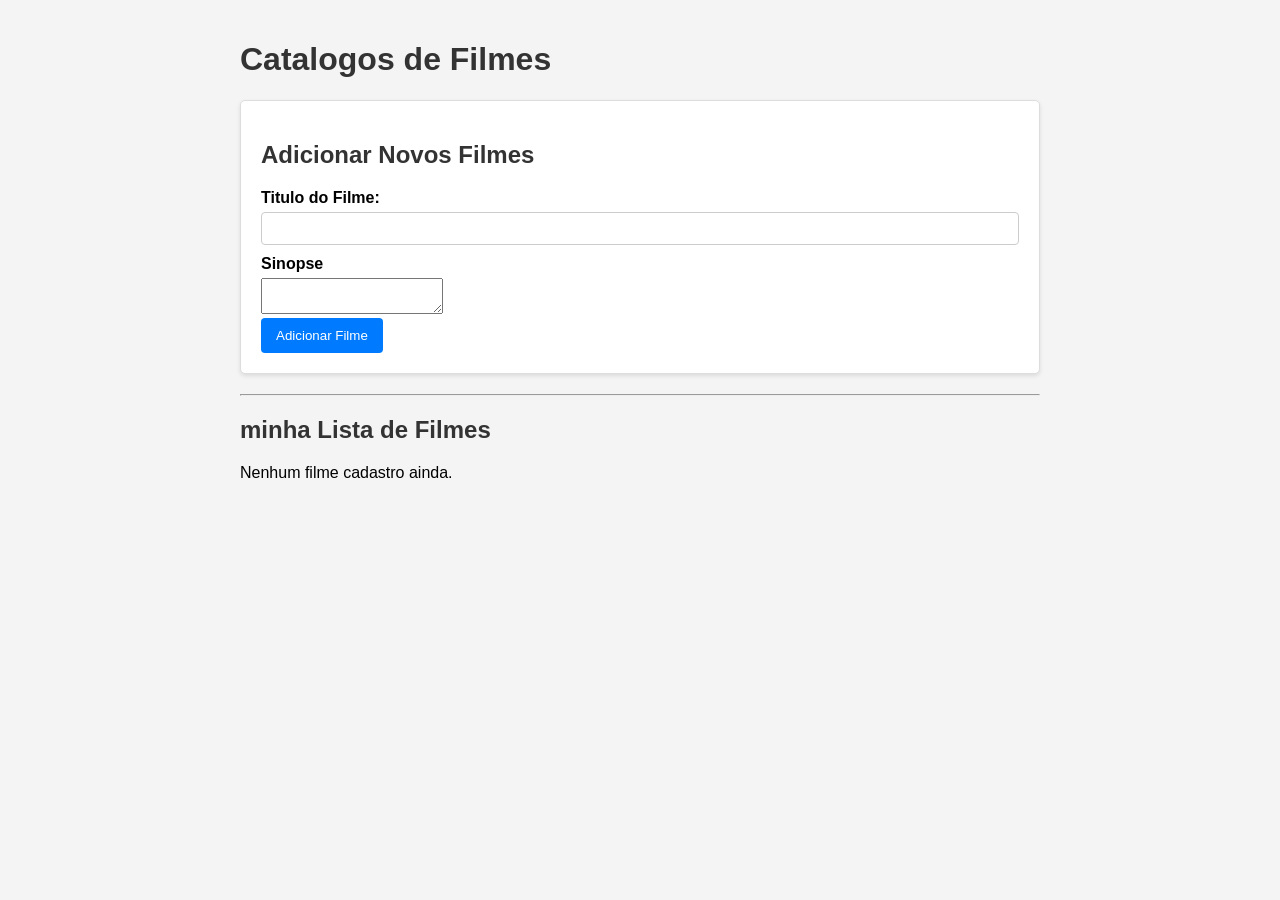
==== index.html @ b49543d4 "ok" ====
<!DOCTYPE html>
<html lang="en">
<head>
    <meta charset="UTF-8">
    <meta name="viewport" content="width=device-width, initial-scale=1.0">
    <title>Document</title>

    <link rel="stylesheet" href="tralho.css">
</head>

<body>
    <h1>Catalogos de Filmes</h1>
<form id="cadastro-filmes">
<h2>Adicionar Novos Filmes</h2>
<div>
<label for="titulo">Titulo do Filme:</label>
<input type="text" id="titulo" required>
</div>

<div>
<label for="sinopse">Sinopse</label>
<textarea id="sinopse" required ></textarea>
</div>
<button type="submit"> Adicionar Filme</button>
</form>
<hr>

<h2>minha Lista de Filmes</h2>

<div id="lista-filmes">
    <p> Nenhum filme cadastro ainda.</p>
</div>
 
<script>
// 1. armazenarr de dados
// Array global que ira guarda todos os filmes como objetos
// ex [{titulo: Filme X , sinopse: 'sinopse y'}]
// CORREÇÃO: Variável Global renomeada para 'catalogo' para consistência.
const  catalogo = [];

// 2. captura de elementos do dom (document object model)
// capturamos os elementos HTML que vamos interagir usando seus IDs
// CORREÇÃO: IDs corrigidos para 'cadastro-filmes' e 'lista-filmes'
const form = document.getElementById('cadastro-filmes');
const listaFilmesContainer = document.getElementById('lista-filmes');

//----------------------
// FUNÇÃO DE REMOÇÃO
// ---------------------
/**
* Remove um filme do array de dados e do elemento HTML na tela.
*@param {number} indice - A posição do filme no array 'catalogo'
*@param {HTMLElement} elementoDOM - O elemento <div> do filme a ser removido da tela
*/

function removerFilme(indice, elementoDOM) {
// A. REMOÇÃO DO ARRAY (Lógica)
// splice(indice, 1) remove 1 elemento a partir da posição 'indice'.
// Isso atualiza o array 'catalogo'
catalogo.splice(indice, 1);

//  B. REMOÇÃO DO DOM (Visual)
//  O método .remove() retira o elemento html da visualizaçao do usuario
elementoDOM.remove();

// opcional: atualiza a mensagem da lista se estiver vazia
if (catalogo.length === 0 ) {
    listaFilmesContainer.innerHTML = '<p>Nenhum filme cadastro ainda.</p>';
}
// CORREÇÃO: Uso da variável 'catalogo'
console.log(`Filme no indice ${indice} removido.  Catalogo atualizado:` , catalogo);
}

//-----------------------------------------
// funçao de renderizaçao
//-----------------------------------------
/**
 * cria e exibe a estrutura a HTML de um filme na lista.
 * @param {object} filme - o objeto {titulo, sinopse} do filme.
 * @param { number} indice - o indice atual do filme no array 'catalogo'.
 */
function  renderirFilme( filme, indice) {
    // remove a mensagem inicial se for o primeiro filme
    // CORREÇÃO: Uso da variável 'catalogo' e condição de primeiro elemento.
    if ( catalogo.length === 1) {
        listaFilmesContainer.innerHTML = '';
    }
   
    // A. criaçao de elementos HTML (document.createElement)

    // cria a <div> que sera o conteiner de cada filme.
    const filmeDiv = document.createElement('div');
    filmeDiv.classList.add('filme-item'); // adiciona uma classe paara estilizaçao

    // cria o <h3> para o titulo e define seu texto.
    const tituloH3 = document.createElement('h3');
    // CORREÇÃO: Variável H3 corrigida
    tituloH3.textContent = filme.titulo;

    // cria o <p> para a sinopse
    // CORREÇÃO: Elemento criado como <p> em vez de <button>
    const sinopseP= document.createElement('p');
    sinopseP.textContent = filme.sinopse;

    // Cria o botão de remoção.
    // CORREÇÃO: Atribuição correta do botão
    const removerBotao = document.createElement('button');
    removerBotao.textContent = 'Remover';
   
    removerBotao.classList.add('btn-remover');
   
    // B. DEFINIÇÃO DO EVENTO DE REMOÇÃO (addEventListener)
    // Anexa a função removerFilme ao clique do botão.
    removerBotao.addEventListener('click', () => {
        // Ao clicar, chamamos a função, passando o indice (posição) e a propria <div> (filmeDiv).
        removerFilme(indice, filmeDiv);
    });


    // C. ANEXAR ELEMENTOS (appendChild)

    // Monta a estrutura hierárquica:
    // filmeDiv
    //   |- títuloH3
    //   |- sinopseP
    //   |- removerBotao
    // CORREÇÃO: Erro de digitação 'appndChild' corrigido para 'appendChild'
    filmeDiv.appendChild(tituloH3);
    filmeDiv.appendChild(sinopseP);
    filmeDiv.appendChild(removerBotao);

    // D. INSERÇÂO NO DOM FINAL
    // Adiciona o filme montado (filmeDiv) dentro do conteiner principal na pagina.
    filmeDiv.setAttribute('data-indice', indice); // Opcional: para rastreamento
    listaFilmesContainer.appendChild(filmeDiv);
}

// ------------------------------------------------
// FUNÇÂO PRINCIPAL DE ADIÇÂO (Manipular do Formulário)
//--------------------------------------------------
/** * Lida com envio do formulário, captura os dados e salva o filme.
  * @param {Event} evento - O evento de 'submit' do formulário.
  */
 function adicionarFilme(evento){
   // 3. Previne o recarregmento da página
   // O comportamento padrão de um formulário é recarregar a página. O preventDefault() impede isso.
   evento.preventDefault();

   // 4. Captura os valores dos campos
   const tituloInput = document.getElementById('titulo');
   // CORREÇÃO: ID 'sinopse' e variável 'sinopseInput'
   const sinopseInput = document.getElementById('sinopse');
 
   // Cria o objeto JavaScript com os dados
   const novoFilme = {
      titulo: tituloInput.value,
      sinopse: sinopseInput.value
   }
  // 5. Armazena o filme no Array
  // O método . push() adiciona o novo objeto no final do array 'catalogo'
  // CORREÇÃO: Uso da variável 'catalogo'
  catalogo.push(novoFilme);
 
  // 6. Rederiza na Tela
  // Passamos o novo objeto e seu índice (que é último, ou seja tamanho - 1)
  // CORREÇÃO: Uso da variável 'catalogo'
  renderirFilme(novoFilme, catalogo.length - 1);

  // 7. Limpa o formulário
  // O método . reset() limpa os campos do formulário para próximo cadastro.
  // CORREÇÃO: Adicionando o reset do formulário
  form.reset();
 
 }
 // ESCUTANDO O EVENTO DO BOTÃO/FORMULÁRIO
 // Anexamos a função 'adicionarFilme' ao evento de 'submit' do formulário
 form.addEventListener('submit', adicionarFilme);
 console.log("JavaScript Carregado. Pronto para iniciar o catálogo!");
 

</script>



</body>
</html>
---- tralho.css ----
body { 
    font-family: arial, sans-serif;
    padding: 20px;
    max-width: 800px;
    margin: 0 auto;
    background-color: #f4f4f4;
}
h1, h2 {
    color: #333;
}
form {
    background: #fff;
    padding: 20px;
    border: 1px solid #ddd;
    border-radius: 5px;
    margin-bottom: 20px;
    box-shadow: 0 2px 4px rgba(0, 0, 0, 0.1);
}
label {
    display: block;
    margin-bottom: 5px;
    font-weight: bold;
}
input[type="text"] {
    width: 100%;
    padding: 8px;
    margin-bottom: 10px;
    border: 1px solid #ccc;
    border-radius: 4px;
    box-sizing: border-box;
}

button {
    padding: 10px 15px;
    background-color: #007bff;
    color: white;
    border: none;
    border-radius: 4px;
    cursor: pointer;
    transition: background-color 0.2s;
}
button:hover {
    background-color: #0056b3;
}

/* ----------------------------------------------------- */
/* ESTILOS PARA A FASE 2: LISTA COM POSTER (Flexbox) */
/* ----------------------------------------------------- */

/* Contêiner do Filme: Organiza imagem e texto */
.filme-item {
    display: flex; /* Habilita o alinhamento lado a lado */
    align-items: flex-start; /* Alinha o conteúdo ao  topo */

    border: 1px solid #ddd;
    padding: 15px;
    margin-bottom: 20px;
    border-radius: 8px;
    background-color: #fff;
    box-shadow: 0 1px 4px rgba(0, 0, 0, 0.1);
}

/* Estilo do Pôster */
.filme-poster {
    width: 100px;
    height: 150px;
    object-fit: cover;
    margin-right: 15px; /* Espaço entre o pôster e o texto */
    border-radius: 4px;
    box-shadow: 0 0 5px rgba(0, 0, 0, 0.1);
}

/* Estilo do Bloco de Informações */
.filme-info {
    flex-grow: 1; /* Ocupa o espaço restante */
}
 .filme-info h3 {
    margin-top: 0;
    color: #007bff;
    font-size: 1.2em;
 }

 .filme-info p {
    font-style: normal;
    color: #555;
    margin-bottom: 15px;
    line-height: 1.4;
 }

 /* Botão Remover */
 .filme-item .btn-remover {
    background-color: #dc3545;
    font-size: 0.8em;
    padding: 5px 10px;
 }
 .filme-item .btn-remover:hover {
    background-color: #c82333;
 }
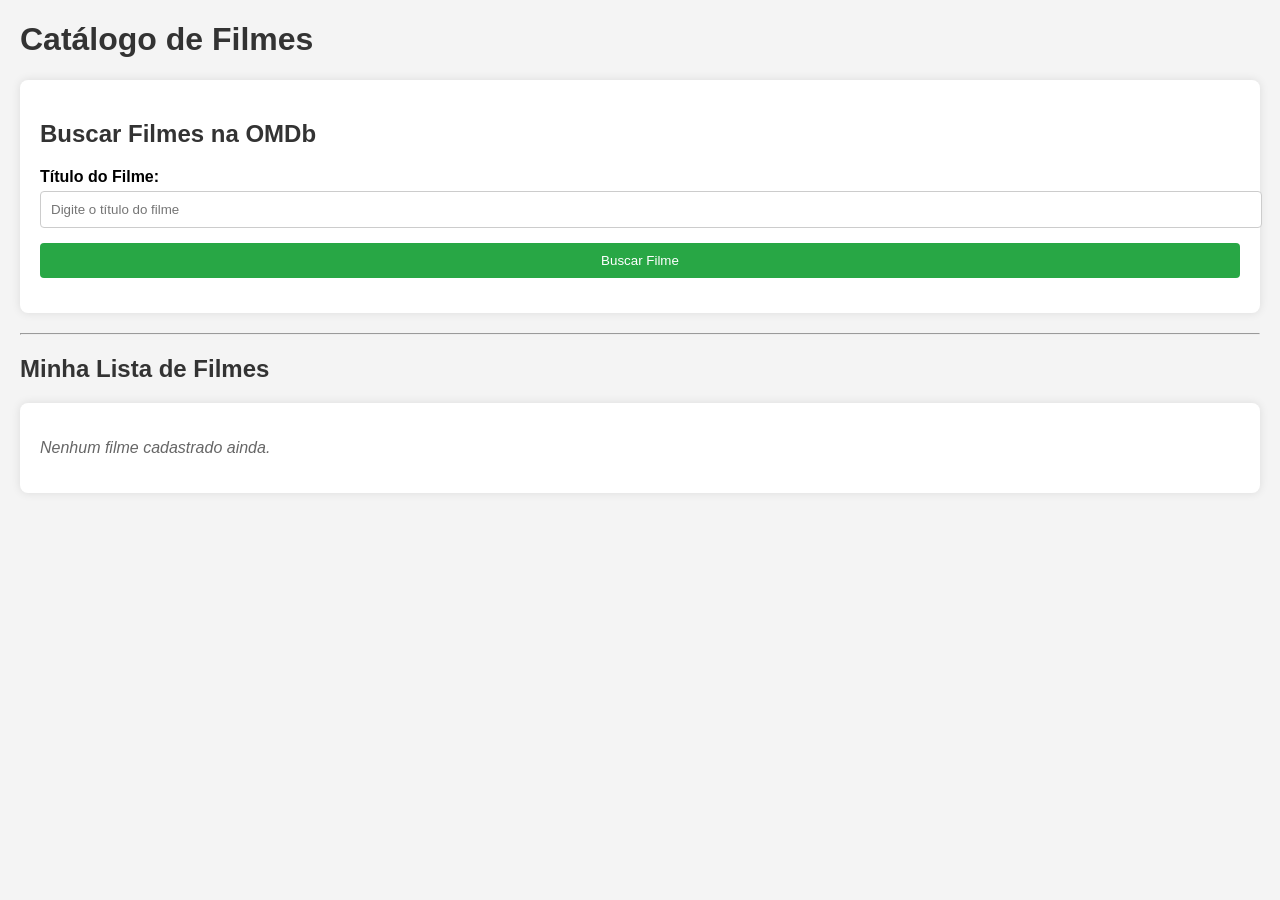
==== commit c1efa66d: "ok" ====
--- a/index.html
+++ b/index.html
@@ -3,184 +3,171 @@
 <head>
     <meta charset="UTF-8">
     <meta name="viewport" content="width=device-width, initial-scale=1.0">
-    <title>Document</title>
-
-    <link rel="stylesheet" href="tralho.css">
+    <title>Catálogo de Filmes Dinâmico</title>
+    <style>
+        body {
+            font-family: Arial, sans-serif;
+            margin: 20px;
+            background-color: #f4f4f4;
+        }
+        h1, h2 {
+            color: #333;
+        }
+        form {
+            background: #fff;
+            padding: 20px;
+            border-radius: 8px;
+            box-shadow: 0 0 10px rgba(0,0,0,0.1);
+            margin-bottom: 20px;
+        }
+        label {
+            display: block;
+            margin-bottom: 5px;
+            font-weight: bold;
+        }
+        input, textarea, button {
+            width: 100%;
+            padding: 10px;
+            margin-bottom: 15px;
+            border: 1px solid #ccc;
+            border-radius: 4px;
+        }
+        button {
+            background-color: #28a745;
+            color: white;
+            border: none;
+            cursor: pointer;
+        }
+        button:hover {
+            background-color: #218838;
+        }
+        #lista-filmes {
+            background: #fff;
+            padding: 20px;
+            border-radius: 8px;
+            box-shadow: 0 0 10px rgba(0,0,0,0.1);
+        }
+        .filme {
+            border-bottom: 1px solid #eee;
+            padding: 10px 0;
+        }
+        .filme:last-child {
+            border-bottom: none;
+        }
+        .mensagem-inicial {
+            color: #666;
+            font-style: italic;
+        }
+        #resultados-busca {
+            margin-top: 20px;
+        }
+        .resultado {
+            background: #e9ecef;
+            padding: 10px;
+            margin-bottom: 10px;
+            border-radius: 4px;
+            display: flex;
+            justify-content: space-between;
+            align-items: center;
+        }
+        .resultado button {
+            width: auto;
+            margin-left: 10px;
+        }
+    </style>
 </head>
-
 <body>
-    <h1>Catalogos de Filmes</h1>
-<form id="cadastro-filmes">
-<h2>Adicionar Novos Filmes</h2>
-<div>
-<label for="titulo">Titulo do Filme:</label>
-<input type="text" id="titulo" required>
-</div>
-
-<div>
-<label for="sinopse">Sinopse</label>
-<textarea id="sinopse" required ></textarea>
-</div>
-<button type="submit"> Adicionar Filme</button>
-</form>
-<hr>
-
-<h2>minha Lista de Filmes</h2>
-
-<div id="lista-filmes">
-    <p> Nenhum filme cadastro ainda.</p>
-</div>
- 
-<script>
-// 1. armazenarr de dados
-// Array global que ira guarda todos os filmes como objetos
-// ex [{titulo: Filme X , sinopse: 'sinopse y'}]
-// CORREÇÃO: Variável Global renomeada para 'catalogo' para consistência.
-const  catalogo = [];
-
-// 2. captura de elementos do dom (document object model)
-// capturamos os elementos HTML que vamos interagir usando seus IDs
-// CORREÇÃO: IDs corrigidos para 'cadastro-filmes' e 'lista-filmes'
-const form = document.getElementById('cadastro-filmes');
-const listaFilmesContainer = document.getElementById('lista-filmes');
-
-//----------------------
-// FUNÇÃO DE REMOÇÃO
-// ---------------------
-/**
-* Remove um filme do array de dados e do elemento HTML na tela.
-*@param {number} indice - A posição do filme no array 'catalogo'
-*@param {HTMLElement} elementoDOM - O elemento <div> do filme a ser removido da tela
-*/
-
-function removerFilme(indice, elementoDOM) {
-// A. REMOÇÃO DO ARRAY (Lógica)
-// splice(indice, 1) remove 1 elemento a partir da posição 'indice'.
-// Isso atualiza o array 'catalogo'
-catalogo.splice(indice, 1);
-
-//  B. REMOÇÃO DO DOM (Visual)
-//  O método .remove() retira o elemento html da visualizaçao do usuario
-elementoDOM.remove();
-
-// opcional: atualiza a mensagem da lista se estiver vazia
-if (catalogo.length === 0 ) {
-    listaFilmesContainer.innerHTML = '<p>Nenhum filme cadastro ainda.</p>';
-}
-// CORREÇÃO: Uso da variável 'catalogo'
-console.log(`Filme no indice ${indice} removido.  Catalogo atualizado:` , catalogo);
-}
-
-//-----------------------------------------
-// funçao de renderizaçao
-//-----------------------------------------
-/**
- * cria e exibe a estrutura a HTML de um filme na lista.
- * @param {object} filme - o objeto {titulo, sinopse} do filme.
- * @param { number} indice - o indice atual do filme no array 'catalogo'.
- */
-function  renderirFilme( filme, indice) {
-    // remove a mensagem inicial se for o primeiro filme
-    // CORREÇÃO: Uso da variável 'catalogo' e condição de primeiro elemento.
-    if ( catalogo.length === 1) {
-        listaFilmesContainer.innerHTML = '';
-    }
-   
-    // A. criaçao de elementos HTML (document.createElement)
-
-    // cria a <div> que sera o conteiner de cada filme.
-    const filmeDiv = document.createElement('div');
-    filmeDiv.classList.add('filme-item'); // adiciona uma classe paara estilizaçao
-
-    // cria o <h3> para o titulo e define seu texto.
-    const tituloH3 = document.createElement('h3');
-    // CORREÇÃO: Variável H3 corrigida
-    tituloH3.textContent = filme.titulo;
-
-    // cria o <p> para a sinopse
-    // CORREÇÃO: Elemento criado como <p> em vez de <button>
-    const sinopseP= document.createElement('p');
-    sinopseP.textContent = filme.sinopse;
-
-    // Cria o botão de remoção.
-    // CORREÇÃO: Atribuição correta do botão
-    const removerBotao = document.createElement('button');
-    removerBotao.textContent = 'Remover';
-   
-    removerBotao.classList.add('btn-remover');
-   
-    // B. DEFINIÇÃO DO EVENTO DE REMOÇÃO (addEventListener)
-    // Anexa a função removerFilme ao clique do botão.
-    removerBotao.addEventListener('click', () => {
-        // Ao clicar, chamamos a função, passando o indice (posição) e a propria <div> (filmeDiv).
-        removerFilme(indice, filmeDiv);
-    });
-
-
-    // C. ANEXAR ELEMENTOS (appendChild)
-
-    // Monta a estrutura hierárquica:
-    // filmeDiv
-    //   |- títuloH3
-    //   |- sinopseP
-    //   |- removerBotao
-    // CORREÇÃO: Erro de digitação 'appndChild' corrigido para 'appendChild'
-    filmeDiv.appendChild(tituloH3);
-    filmeDiv.appendChild(sinopseP);
-    filmeDiv.appendChild(removerBotao);
-
-    // D. INSERÇÂO NO DOM FINAL
-    // Adiciona o filme montado (filmeDiv) dentro do conteiner principal na pagina.
-    filmeDiv.setAttribute('data-indice', indice); // Opcional: para rastreamento
-    listaFilmesContainer.appendChild(filmeDiv);
-}
-
-// ------------------------------------------------
-// FUNÇÂO PRINCIPAL DE ADIÇÂO (Manipular do Formulário)
-//--------------------------------------------------
-/** * Lida com envio do formulário, captura os dados e salva o filme.
-  * @param {Event} evento - O evento de 'submit' do formulário.
-  */
- function adicionarFilme(evento){
-   // 3. Previne o recarregmento da página
-   // O comportamento padrão de um formulário é recarregar a página. O preventDefault() impede isso.
-   evento.preventDefault();
-
-   // 4. Captura os valores dos campos
-   const tituloInput = document.getElementById('titulo');
-   // CORREÇÃO: ID 'sinopse' e variável 'sinopseInput'
-   const sinopseInput = document.getElementById('sinopse');
- 
-   // Cria o objeto JavaScript com os dados
-   const novoFilme = {
-      titulo: tituloInput.value,
-      sinopse: sinopseInput.value
-   }
-  // 5. Armazena o filme no Array
-  // O método . push() adiciona o novo objeto no final do array 'catalogo'
-  // CORREÇÃO: Uso da variável 'catalogo'
-  catalogo.push(novoFilme);
- 
-  // 6. Rederiza na Tela
-  // Passamos o novo objeto e seu índice (que é último, ou seja tamanho - 1)
-  // CORREÇÃO: Uso da variável 'catalogo'
-  renderirFilme(novoFilme, catalogo.length - 1);
-
-  // 7. Limpa o formulário
-  // O método . reset() limpa os campos do formulário para próximo cadastro.
-  // CORREÇÃO: Adicionando o reset do formulário
-  form.reset();
- 
- }
- // ESCUTANDO O EVENTO DO BOTÃO/FORMULÁRIO
- // Anexamos a função 'adicionarFilme' ao evento de 'submit' do formulário
- form.addEventListener('submit', adicionarFilme);
- console.log("JavaScript Carregado. Pronto para iniciar o catálogo!");
- 
-
-</script>
-
-
-
+    <h1>Catálogo de Filmes</h1>
+    
+    <form id="busca-filmes">
+        <h2>Buscar Filmes na OMDb</h2>
+        <div>
+            <label for="titulo-busca">Título do Filme:</label>
+            <input type="text" id="titulo-busca" placeholder="Digite o título do filme" required>
+        </div>
+        <button type="submit">Buscar Filme</button>
+    </form>
+    
+    <div id="resultados-busca"></div>
+    
+    <hr>
+    
+    <h2>Minha Lista de Filmes</h2>
+    <div id="lista-filmes">
+        <p class="mensagem-inicial">Nenhum filme cadastrado ainda.</p>
+    </div>
+    
+    <script>
+        // A CHAVE SECRETA DA API OMDb (Substitua esta string pela sua chave real)
+        const API_KEY = "dea7f304";
+        
+        const buscaForm = document.getElementById('busca-filmes');
+        const resultadosDiv = document.getElementById('resultados-busca');
+        const listaFilmes = document.getElementById('lista-filmes');
+        const mensagemInicial = document.querySelector('.mensagem-inicial');
+        
+        let filmesAdicionados = [];
+        
+        buscaForm.addEventListener('submit', async (e) => {
+            e.preventDefault();
+            const titulo = document.getElementById('titulo-busca').value.trim();
+            if (!titulo) return;
+            
+            try {
+                const response = await fetch(`https://www.omdbapi.com/?t=${encodeURIComponent(titulo)}&apikey=${API_KEY}`);
+                const data = await response.json();
+                
+                if (data.Response === 'True') {
+                    resultadosDiv.innerHTML = `
+                        <h3>Resultado da Busca:</h3>
+                        <div class="resultado">
+                            <div>
+                                <strong>${data.Title}</strong> (${data.Year})<br>
+                                <em>${data.Plot}</em>
+                            </div>
+                            <button onclick="adicionarFilme('${data.Title}', '${data.Plot.replace(/'/g, "\\'")}')">Adicionar à Lista</button>
+                        </div>
+                    `;
+                } else {
+                    resultadosDiv.innerHTML = `<p>Filme não encontrado. Tente outro título.</p>`;
+                }
+            } catch (error) {
+                console.error('Erro ao buscar filme:', error);
+                resultadosDiv.innerHTML = `<p>Erro ao buscar filme. Tente novamente.</p>`;
+            }
+        });
+        
+        function adicionarFilme(titulo, sinopse) {
+            if (filmesAdicionados.some(f => f.titulo === titulo)) {
+                alert('Este filme já foi adicionado!');
+                return;
+            }
+            
+            filmesAdicionados.push({ titulo, sinopse });
+            atualizarLista();
+            resultadosDiv.innerHTML = '';
+            document.getElementById('titulo-busca').value = '';
+        }
+        
+        function atualizarLista() {
+            if (filmesAdicionados.length === 0) {
+                listaFilmes.innerHTML = '<p class="mensagem-inicial">Nenhum filme cadastrado ainda.</p>';
+                return;
+            }
+            
+            listaFilmes.innerHTML = filmesAdicionados.map(filme => `
+                <div class="filme">
+                    <h3>${filme.titulo}</h3>
+                    <p>${filme.sinopse}</p>
+                    <button onclick="removerFilme('${filme.titulo}')">Remover</button>
+                </div>
+            `).join('');
+        }
+        
+        function removerFilme(titulo) {
+            filmesAdicionados = filmesAdicionados.filter(f => f.titulo !== titulo);
+            atualizarLista();
+        }
+    </script>
 </body>
-</html>+</html>
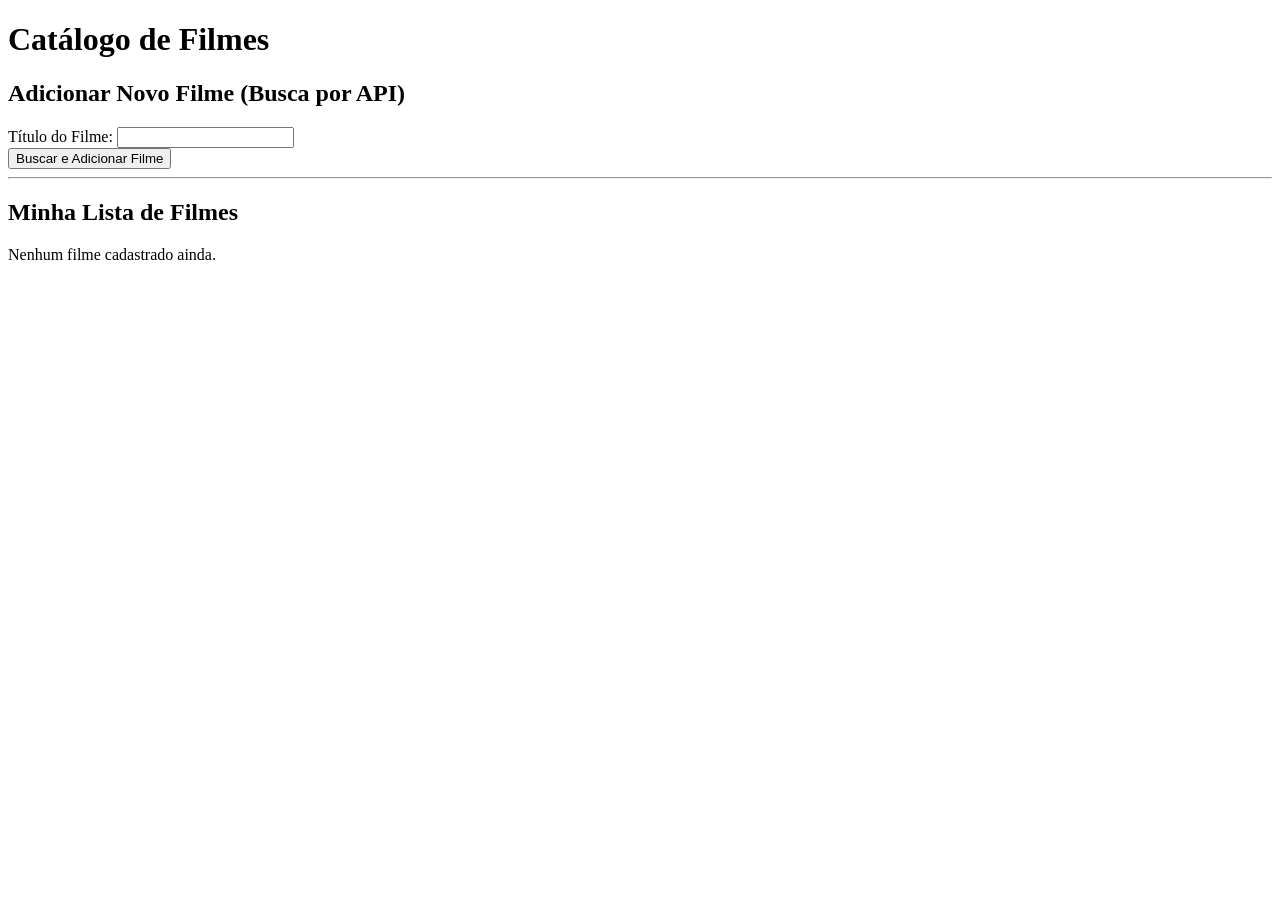
==== commit 8e3cb488: "ok" ====
--- a/index.html
+++ b/index.html
@@ -1,173 +1,152 @@
 <!DOCTYPE html>
-<html lang="en">
+<html lang="pt-BR">
 <head>
     <meta charset="UTF-8">
     <meta name="viewport" content="width=device-width, initial-scale=1.0">
-    <title>Catálogo de Filmes Dinâmico</title>
-    <style>
-        body {
-            font-family: Arial, sans-serif;
-            margin: 20px;
-            background-color: #f4f4f4;
-        }
-        h1, h2 {
-            color: #333;
-        }
-        form {
-            background: #fff;
-            padding: 20px;
-            border-radius: 8px;
-            box-shadow: 0 0 10px rgba(0,0,0,0.1);
-            margin-bottom: 20px;
-        }
-        label {
-            display: block;
-            margin-bottom: 5px;
-            font-weight: bold;
-        }
-        input, textarea, button {
-            width: 100%;
-            padding: 10px;
-            margin-bottom: 15px;
-            border: 1px solid #ccc;
-            border-radius: 4px;
-        }
-        button {
-            background-color: #28a745;
-            color: white;
-            border: none;
-            cursor: pointer;
-        }
-        button:hover {
-            background-color: #218838;
-        }
-        #lista-filmes {
-            background: #fff;
-            padding: 20px;
-            border-radius: 8px;
-            box-shadow: 0 0 10px rgba(0,0,0,0.1);
-        }
-        .filme {
-            border-bottom: 1px solid #eee;
-            padding: 10px 0;
-        }
-        .filme:last-child {
-            border-bottom: none;
-        }
-        .mensagem-inicial {
-            color: #666;
-            font-style: italic;
-        }
-        #resultados-busca {
-            margin-top: 20px;
-        }
-        .resultado {
-            background: #e9ecef;
-            padding: 10px;
-            margin-bottom: 10px;
-            border-radius: 4px;
-            display: flex;
-            justify-content: space-between;
-            align-items: center;
-        }
-        .resultado button {
-            width: auto;
-            margin-left: 10px;
-        }
-    </style>
+    <title>Catálogo de Filmes</title>
+    <link rel="stylesheet" href="style.css"> 
 </head>
+
 <body>
     <h1>Catálogo de Filmes</h1>
-    
-    <form id="busca-filmes">
-        <h2>Buscar Filmes na OMDb</h2>
+
+    <form id="cadastro-filme">
+        <h2>Adicionar Novo Filme (Busca por API)</h2>
         <div>
-            <label for="titulo-busca">Título do Filme:</label>
-            <input type="text" id="titulo-busca" placeholder="Digite o título do filme" required>
+            <label for="titulo">Título do Filme:</label>
+            <input type="text" id="titulo" required>
         </div>
-        <button type="submit">Buscar Filme</button>
+        <button type="submit">Buscar e Adicionar Filme</button>
     </form>
-    
-    <div id="resultados-busca"></div>
-    
+
     <hr>
-    
     <h2>Minha Lista de Filmes</h2>
     <div id="lista-filmes">
-        <p class="mensagem-inicial">Nenhum filme cadastrado ainda.</p>
+        <p>Nenhum filme cadastrado ainda.</p>
     </div>
-    
+
     <script>
-        // A CHAVE SECRETA DA API OMDb (Substitua esta string pela sua chave real)
-        const API_KEY = "dea7f304";
+        // 1. Correção: Declarar a constante com sinal de atribuição (=)
+        const API_KEY = '72dcf75a'; 
         
-        const buscaForm = document.getElementById('busca-filmes');
-        const resultadosDiv = document.getElementById('resultados-busca');
-        const listaFilmes = document.getElementById('lista-filmes');
-        const mensagemInicial = document.querySelector('.mensagem-inicial');
+        // 2. Correção: Verificar se o valor em localStorage é nulo ou não, e inicializar corretamente
+        let catalogo = JSON.parse(localStorage.getItem('catalogo')) || [];
+
+        // 3. Correção: Declarar variáveis de elementos DOM corretamente com sinal de atribuição (=)
+        const form = document.getElementById('cadastro-filme');
+        const tituloInput = document.getElementById('titulo');
+        const listaFilmesContainer = document.getElementById('lista-filmes');
+
+        // --- Funções de Manipulação de Dados ---
+
+        // 4. Correção: Implementação correta da função para salvar no localStorage
+        function salvarCatalogo() {
+            localStorage.setItem('catalogo', JSON.stringify(catalogo));
+            renderizarCatalogo(); // Garante que a lista é atualizada após a remoção
+        }
+
+        // 5. Correção: Implementação correta da função para remover
+        function removerFilme(indice, elementoDOM) {
+            catalogo.splice(indice, 1);
+            salvarCatalogo();
+            // A remoção visual será feita pela função renderizarCatalogo, 
+            // mas manter o elementoDOM.remove() também funciona para remoção imediata
+            elementoDOM.remove(); 
+        }
+
+        // --- Função de Renderização ---
+
+        function criarElementoFilme(filme, indice) {
+            const filmeDiv = document.createElement("div");
+            filmeDiv.classList.add('filme-item');
+            
+            // Criação da Imagem
+            const imagemPoster = document.createElement('img');
+            // 6. Correção: Lógica de verificação do poster e uso de template string (`)
+            const posterSrc = (filme.Poster && filme.Poster !== 'N/A')
+                ? filme.Poster
+                : 'https://via.placeholder.com/100x150?text=Poster+Nao+Disponivel';
+            
+            imagemPoster.src = posterSrc;
+            imagemPoster.alt = `Poster do filme ${filme.Title}`; // Assume que os campos da API são Title/Poster
+            imagemPoster.classList.add('filme-poster');
+
+            // Criação das Informações
+            const infoDiv = document.createElement('div');
+            infoDiv.classList.add('filme-info');
+            
+            const tituloH3 = document.createElement('h3');
+            tituloH3.textContent = filme.Title; // Assume campo 'Title' da API
+
+            const sinopseP = document.createElement('p');
+            // 7. Correção: Atribuição de texto e assume campo 'Plot' da API
+            sinopseP.textContent = filme.Plot || 'Sinopse não disponível.';
+            
+            // Botão de Remover
+            const removerBtn = document.createElement('button');
+            removerBtn.textContent = 'Remover';
+            removerBtn.onclick = () => removerFilme(indice, filmeDiv);
+
+            // Monta a estrutura
+            infoDiv.appendChild(tituloH3);
+            infoDiv.appendChild(sinopseP);
+            infoDiv.appendChild(removerBtn);
+
+            filmeDiv.appendChild(imagemPoster);
+            filmeDiv.appendChild(infoDiv);
+
+            return filmeDiv;
+        }
+
+        function renderizarCatalogo() {
+            listaFilmesContainer.innerHTML = ''; // Limpa a lista
+            
+            if (catalogo.length === 0) {
+                listaFilmesContainer.innerHTML = '<p>Nenhum filme cadastrado ainda.</p>';
+            } else {
+                catalogo.forEach((filme, indice) => {
+                    const elementoFilme = criarElementoFilme(filme, indice);
+                    listaFilmesContainer.appendChild(elementoFilme);
+                });
+            }
+        }
         
-        let filmesAdicionados = [];
+        // --- Função de Busca (Exemplo de Implementação - Requer uma chave válida) ---
         
-        buscaForm.addEventListener('submit', async (e) => {
-            e.preventDefault();
-            const titulo = document.getElementById('titulo-busca').value.trim();
-            if (!titulo) return;
-            
+        async function buscarFilme(titulo) {
+            const url = `https://www.omdbapi.com/?apikey=${API_KEY}&t=${encodeURIComponent(titulo)}`;
             try {
-                const response = await fetch(`https://www.omdbapi.com/?t=${encodeURIComponent(titulo)}&apikey=${API_KEY}`);
+                const response = await fetch(url);
                 const data = await response.json();
-                
-                if (data.Response === 'True') {
-                    resultadosDiv.innerHTML = `
-                        <h3>Resultado da Busca:</h3>
-                        <div class="resultado">
-                            <div>
-                                <strong>${data.Title}</strong> (${data.Year})<br>
-                                <em>${data.Plot}</em>
-                            </div>
-                            <button onclick="adicionarFilme('${data.Title}', '${data.Plot.replace(/'/g, "\\'")}')">Adicionar à Lista</button>
-                        </div>
-                    `;
+
+                if (data.Response === "True") {
+                    // Adiciona o filme (assumindo que a OMDb API retorna Title, Plot, Poster)
+                    catalogo.push(data);
+                    salvarCatalogo();
+                    alert(`Filme "${data.Title}" adicionado com sucesso!`);
                 } else {
-                    resultadosDiv.innerHTML = `<p>Filme não encontrado. Tente outro título.</p>`;
+                    alert(`Filme não encontrado: ${data.Error}`);
                 }
             } catch (error) {
                 console.error('Erro ao buscar filme:', error);
-                resultadosDiv.innerHTML = `<p>Erro ao buscar filme. Tente novamente.</p>`;
+                alert('Erro ao buscar filme. Verifique sua conexão e a chave da API.');
+            }
+        }
+
+        // --- Event Listener do Formulário ---
+
+        form.addEventListener('submit', function(event) {
+            event.preventDefault(); // Impede o envio padrão do formulário
+            const titulo = tituloInput.value.trim();
+            if (titulo) {
+                buscarFilme(titulo);
+                tituloInput.value = ''; // Limpa o campo de input
             }
         });
-        
-        function adicionarFilme(titulo, sinopse) {
-            if (filmesAdicionados.some(f => f.titulo === titulo)) {
-                alert('Este filme já foi adicionado!');
-                return;
-            }
-            
-            filmesAdicionados.push({ titulo, sinopse });
-            atualizarLista();
-            resultadosDiv.innerHTML = '';
-            document.getElementById('titulo-busca').value = '';
-        }
-        
-        function atualizarLista() {
-            if (filmesAdicionados.length === 0) {
-                listaFilmes.innerHTML = '<p class="mensagem-inicial">Nenhum filme cadastrado ainda.</p>';
-                return;
-            }
-            
-            listaFilmes.innerHTML = filmesAdicionados.map(filme => `
-                <div class="filme">
-                    <h3>${filme.titulo}</h3>
-                    <p>${filme.sinopse}</p>
-                    <button onclick="removerFilme('${filme.titulo}')">Remover</button>
-                </div>
-            `).join('');
-        }
-        
-        function removerFilme(titulo) {
-            filmesAdicionados = filmesAdicionados.filter(f => f.titulo !== titulo);
-            atualizarLista();
-        }
+
+        // Inicializa a renderização do catálogo ao carregar a página
+        renderizarCatalogo();
+
     </script>
-</body>
+</body>        
 </html>
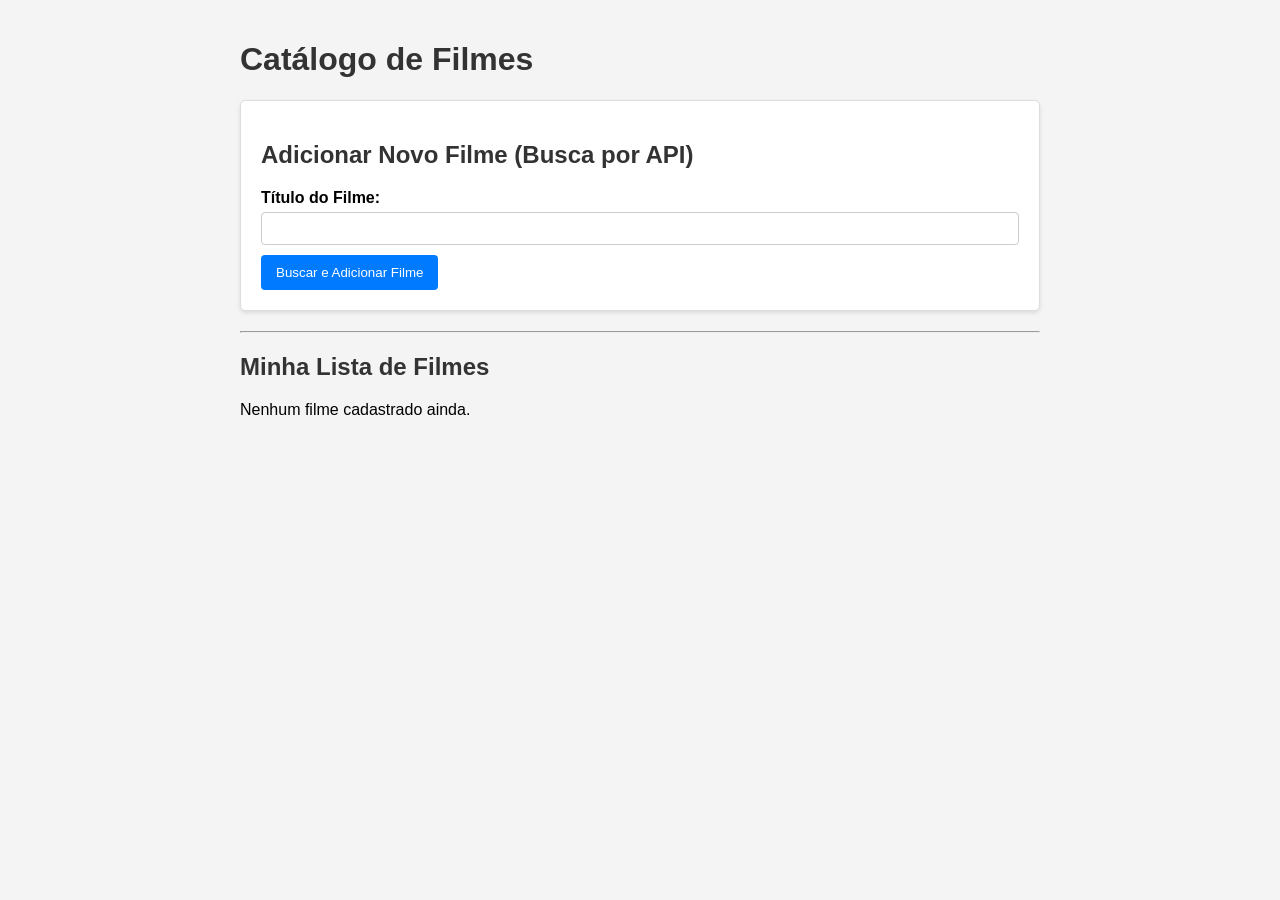
==== commit 51f2a283: "ok" ====
--- a/index.html
+++ b/index.html
@@ -4,7 +4,7 @@
     <meta charset="UTF-8">
     <meta name="viewport" content="width=device-width, initial-scale=1.0">
     <title>Catálogo de Filmes</title>
-    <link rel="stylesheet" href="style.css"> 
+    <link rel="stylesheet" href="tralho.css"> 
 </head>
 
 <body>
--- a/tralho.css
+++ b/tralho.css
@@ -0,0 +1,97 @@
+body { 
+    font-family: arial, sans-serif;
+    padding: 20px;
+    max-width: 800px;
+    margin: 0 auto;
+    background-color: #f4f4f4;
+}
+h1, h2 {
+    color: #333;
+}
+form {
+    background: #fff;
+    padding: 20px;
+    border: 1px solid #ddd;
+    border-radius: 5px;
+    margin-bottom: 20px;
+    box-shadow: 0 2px 4px rgba(0, 0, 0, 0.1);
+}
+label {
+    display: block;
+    margin-bottom: 5px;
+    font-weight: bold;
+}
+input[type="text"] {
+    width: 100%;
+    padding: 8px;
+    margin-bottom: 10px;
+    border: 1px solid #ccc;
+    border-radius: 4px;
+    box-sizing: border-box;
+}
+
+button {
+    padding: 10px 15px;
+    background-color: #007bff;
+    color: white;
+    border: none;
+    border-radius: 4px;
+    cursor: pointer;
+    transition: background-color 0.2s;
+}
+button:hover {
+    background-color: #0056b3;
+}
+
+/* ----------------------------------------------------- */
+/* ESTILOS PARA A FASE 2: LISTA COM POSTER (Flexbox) */
+/* ----------------------------------------------------- */
+
+/* Contêiner do Filme: Organiza imagem e texto */
+.filme-item {
+    display: flex; /* Habilita o alinhamento lado a lado */
+    align-items: flex-start; /* Alinha o conteúdo ao  topo */
+
+    border: 1px solid #ddd;
+    padding: 15px;
+    margin-bottom: 20px;
+    border-radius: 8px;
+    background-color: #fff;
+    box-shadow: 0 1px 4px rgba(0, 0, 0, 0.1);
+}
+
+/* Estilo do Pôster */
+.filme-poster {
+    width: 100px;
+    height: 150px;
+    object-fit: cover;
+    margin-right: 15px; /* Espaço entre o pôster e o texto */
+    border-radius: 4px;
+    box-shadow: 0 0 5px rgba(0, 0, 0, 0.1);
+}
+
+/* Estilo do Bloco de Informações */
+.filme-info {
+    flex-grow: 1; /* Ocupa o espaço restante */
+}
+ .filme-info h3 {
+    margin-top: 0;
+    color: #007bff;
+    font-size: 1.2em;
+ }
+
+ .filme-info p {
+    font-style: normal;
+    color: #555;
+    margin-bottom: 15px;
+ }
+
+  /* Botão Remover */
+ .filme-item .btn-remover {
+    background-color: #dc3545;
+    font-size: 0.8em;
+    padding: 5px 10px;
+ }
+ .filme-item .btn-remover:hover {
+    background-color: #c82333;
+ }
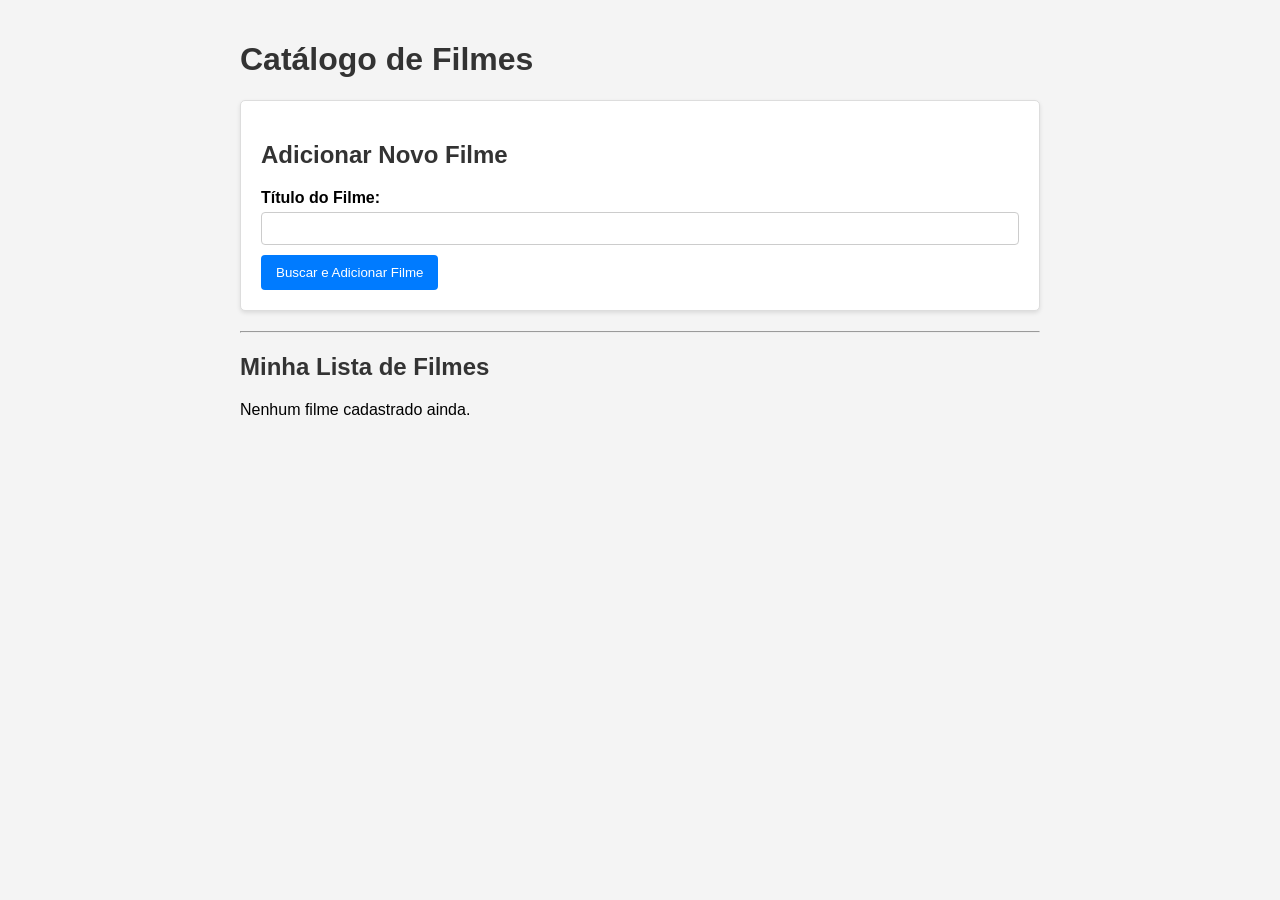
==== commit f48839f0: "ok" ====
--- a/index.html
+++ b/index.html
@@ -11,7 +11,7 @@
     <h1>Catálogo de Filmes</h1>
 
     <form id="cadastro-filme">
-        <h2>Adicionar Novo Filme (Busca por API)</h2>
+        <h2>Adicionar Novo Filme</h2>
         <div>
             <label for="titulo">Título do Filme:</label>
             <input type="text" id="titulo" required>
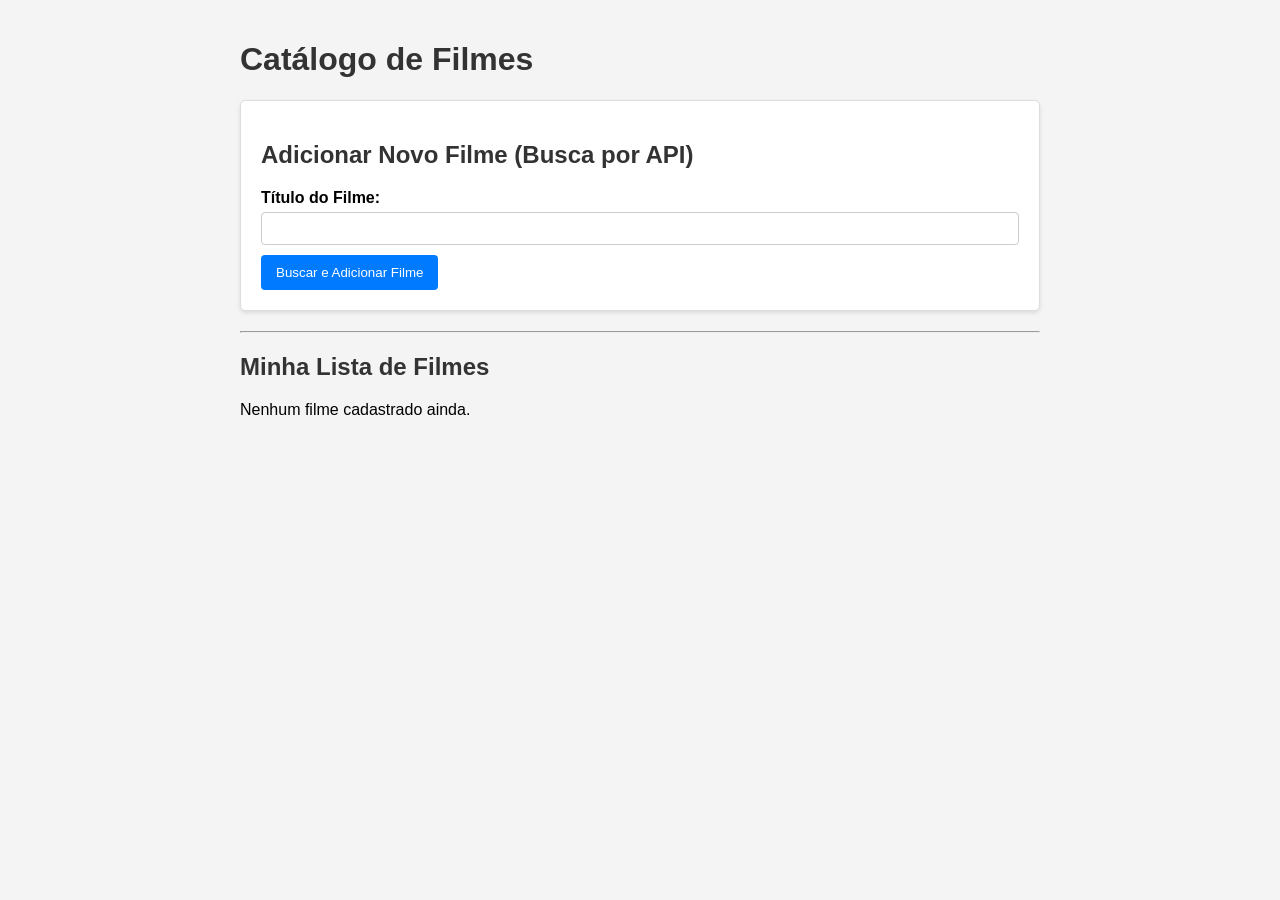
==== commit 996e6820: "ok" ====
--- a/index.html
+++ b/index.html
@@ -1,152 +1,161 @@
-<!DOCTYPE html>
-<html lang="pt-BR">
-<head>
-    <meta charset="UTF-8">
-    <meta name="viewport" content="width=device-width, initial-scale=1.0">
-    <title>Catálogo de Filmes</title>
-    <link rel="stylesheet" href="tralho.css"> 
-</head>
-
-<body>
-    <h1>Catálogo de Filmes</h1>
-
-    <form id="cadastro-filme">
-        <h2>Adicionar Novo Filme</h2>
-        <div>
-            <label for="titulo">Título do Filme:</label>
-            <input type="text" id="titulo" required>
-        </div>
-        <button type="submit">Buscar e Adicionar Filme</button>
-    </form>
-
-    <hr>
-    <h2>Minha Lista de Filmes</h2>
-    <div id="lista-filmes">
-        <p>Nenhum filme cadastrado ainda.</p>
-    </div>
-
-    <script>
-        // 1. Correção: Declarar a constante com sinal de atribuição (=)
-        const API_KEY = '72dcf75a'; 
-        
-        // 2. Correção: Verificar se o valor em localStorage é nulo ou não, e inicializar corretamente
-        let catalogo = JSON.parse(localStorage.getItem('catalogo')) || [];
-
-        // 3. Correção: Declarar variáveis de elementos DOM corretamente com sinal de atribuição (=)
-        const form = document.getElementById('cadastro-filme');
-        const tituloInput = document.getElementById('titulo');
-        const listaFilmesContainer = document.getElementById('lista-filmes');
-
-        // --- Funções de Manipulação de Dados ---
-
-        // 4. Correção: Implementação correta da função para salvar no localStorage
-        function salvarCatalogo() {
-            localStorage.setItem('catalogo', JSON.stringify(catalogo));
-            renderizarCatalogo(); // Garante que a lista é atualizada após a remoção
-        }
-
-        // 5. Correção: Implementação correta da função para remover
-        function removerFilme(indice, elementoDOM) {
-            catalogo.splice(indice, 1);
-            salvarCatalogo();
-            // A remoção visual será feita pela função renderizarCatalogo, 
-            // mas manter o elementoDOM.remove() também funciona para remoção imediata
-            elementoDOM.remove(); 
-        }
-
-        // --- Função de Renderização ---
-
-        function criarElementoFilme(filme, indice) {
-            const filmeDiv = document.createElement("div");
-            filmeDiv.classList.add('filme-item');
-            
-            // Criação da Imagem
-            const imagemPoster = document.createElement('img');
-            // 6. Correção: Lógica de verificação do poster e uso de template string (`)
-            const posterSrc = (filme.Poster && filme.Poster !== 'N/A')
-                ? filme.Poster
-                : 'https://via.placeholder.com/100x150?text=Poster+Nao+Disponivel';
-            
-            imagemPoster.src = posterSrc;
-            imagemPoster.alt = `Poster do filme ${filme.Title}`; // Assume que os campos da API são Title/Poster
-            imagemPoster.classList.add('filme-poster');
-
-            // Criação das Informações
-            const infoDiv = document.createElement('div');
-            infoDiv.classList.add('filme-info');
-            
-            const tituloH3 = document.createElement('h3');
-            tituloH3.textContent = filme.Title; // Assume campo 'Title' da API
-
-            const sinopseP = document.createElement('p');
-            // 7. Correção: Atribuição de texto e assume campo 'Plot' da API
-            sinopseP.textContent = filme.Plot || 'Sinopse não disponível.';
-            
-            // Botão de Remover
-            const removerBtn = document.createElement('button');
-            removerBtn.textContent = 'Remover';
-            removerBtn.onclick = () => removerFilme(indice, filmeDiv);
-
-            // Monta a estrutura
-            infoDiv.appendChild(tituloH3);
-            infoDiv.appendChild(sinopseP);
-            infoDiv.appendChild(removerBtn);
-
-            filmeDiv.appendChild(imagemPoster);
-            filmeDiv.appendChild(infoDiv);
-
-            return filmeDiv;
-        }
-
-        function renderizarCatalogo() {
-            listaFilmesContainer.innerHTML = ''; // Limpa a lista
-            
-            if (catalogo.length === 0) {
-                listaFilmesContainer.innerHTML = '<p>Nenhum filme cadastrado ainda.</p>';
-            } else {
-                catalogo.forEach((filme, indice) => {
-                    const elementoFilme = criarElementoFilme(filme, indice);
-                    listaFilmesContainer.appendChild(elementoFilme);
-                });
-            }
-        }
-        
-        // --- Função de Busca (Exemplo de Implementação - Requer uma chave válida) ---
-        
-        async function buscarFilme(titulo) {
-            const url = `https://www.omdbapi.com/?apikey=${API_KEY}&t=${encodeURIComponent(titulo)}`;
-            try {
-                const response = await fetch(url);
-                const data = await response.json();
-
-                if (data.Response === "True") {
-                    // Adiciona o filme (assumindo que a OMDb API retorna Title, Plot, Poster)
-                    catalogo.push(data);
-                    salvarCatalogo();
-                    alert(`Filme "${data.Title}" adicionado com sucesso!`);
-                } else {
-                    alert(`Filme não encontrado: ${data.Error}`);
-                }
-            } catch (error) {
-                console.error('Erro ao buscar filme:', error);
-                alert('Erro ao buscar filme. Verifique sua conexão e a chave da API.');
-            }
-        }
-
-        // --- Event Listener do Formulário ---
-
-        form.addEventListener('submit', function(event) {
-            event.preventDefault(); // Impede o envio padrão do formulário
-            const titulo = tituloInput.value.trim();
-            if (titulo) {
-                buscarFilme(titulo);
-                tituloInput.value = ''; // Limpa o campo de input
-            }
-        });
-
-        // Inicializa a renderização do catálogo ao carregar a página
-        renderizarCatalogo();
-
-    </script>
-</body>        
-</html>
+<!DOCTYPE html>
+<html lang="pt-BR">
+<head>
+    <meta charset="UTF-8">
+    <meta name="viewport" content="width=device-width, initial-scale=1.0">
+    <title>Catálogo de Filmes</title>
+    <link rel="stylesheet" href="style.css">
+</head>
+<body>
+
+    <h1>Catálogo de Filmes</h1>
+    
+    <form id="cadastro-filme">
+        <h2>Adicionar Novo Filme (Busca por API)</h2>
+        <div>
+            <label for="titulo">Título do Filme:</label>
+            <input type="text" id="titulo" required>
+        </div>
+        <button type="submit">Buscar e Adicionar Filme</button>
+    </form>
+
+    <hr>
+
+    <h2>Minha Lista de Filmes</h2>
+    <div id="lista-filmes">
+        <p>Nenhum filme cadastrado ainda.</p>
+    </div>
+
+    <script>
+        // Use sua chave da OMDB API aqui
+        const API_KEY = '72dcf75a'; 
+        let catalogo = JSON.parse(localStorage.getItem('catalogo')) || [];
+
+        const form = document.getElementById('cadastro-filme');
+        const tituloInput = document.getElementById('titulo');
+        const listaFilmesContainer = document.getElementById('lista-filmes');
+
+        // Salva no localStorage
+        function salvarCatalogo() {
+            localStorage.setItem('catalogo', JSON.stringify(catalogo));
+        }
+
+        function removerFilme(indice, elementoDOM) {
+            catalogo.splice(indice, 1);
+            salvarCatalogo();
+            elementoDOM.remove();
+            if (catalogo.length === 0) {
+                listaFilmesContainer.innerHTML = '<p>Nenhum filme cadastrado ainda.</p>';
+            }
+        }
+
+        function renderizarFilme(filme, indice) {
+            // Se for o primeiro item a ser adicionado, limpa a mensagem "Nenhum filme cadastrado"
+            if (catalogo.length === 1 && listaFilmesContainer.querySelector('p')) {
+                 listaFilmesContainer.innerHTML = '';
+            }
+
+            const filmeDiv = document.createElement('div');
+            filmeDiv.classList.add('filme-item');
+
+            const imagemPoster = document.createElement('img');
+            imagemPoster.src = filme.poster && filme.poster !== 'N/A'
+                ? filme.poster
+                : 'https://via.placeholder.com/100x150?text=Poster+Nao+Disponivel';
+            imagemPoster.alt = `Pôster do filme ${filme.titulo}`;
+            imagemPoster.classList.add('filme-poster');
+
+            const infoDiv = document.createElement('div');
+            infoDiv.classList.add('filme-info');
+
+            const tituloH3 = document.createElement('h3');
+            tituloH3.textContent = filme.titulo;
+
+            const sinopseP = document.createElement('p');
+            sinopseP.textContent = filme.sinopse || 'Sinopse não disponível.';
+
+            // NOVO: Link para o Trailer no YouTube
+            const trailerLink = document.createElement('a');
+            const termoBusca = encodeURIComponent(`${filme.titulo} trailer oficial`);
+            trailerLink.href = `https://www.youtube.com/results?search_query=${termoBusca}`;
+            trailerLink.target = '_blank';
+            trailerLink.textContent = '▶️ Ver Trailer (YouTube)';
+            trailerLink.classList.add('btn-trailer'); 
+
+            const removerBotao = document.createElement('button');
+            removerBotao.textContent = 'Remover';
+            removerBotao.classList.add('btn-remover');
+
+            removerBotao.addEventListener('click', () => {
+                // Usa findIndex para encontrar o item correto, evitando problemas de ordenação
+                const indiceAtual = catalogo.findIndex(f => f.titulo === filme.titulo); 
+                if (indiceAtual > -1) removerFilme(indiceAtual, filmeDiv);
+            });
+
+            infoDiv.appendChild(tituloH3);
+            infoDiv.appendChild(sinopseP);
+            infoDiv.appendChild(trailerLink); // Adiciona o link do trailer
+            infoDiv.appendChild(removerBotao);
+
+            filmeDiv.appendChild(imagemPoster);
+            filmeDiv.appendChild(infoDiv);
+
+            listaFilmesContainer.appendChild(filmeDiv);
+        }
+
+        async function adicionarFilme(evento) {
+            evento.preventDefault();
+            const titulo = tituloInput.value.trim();
+            if (!titulo) return;
+
+            // Busca na OMDB API
+            const url = `https://www.omdbapi.com/?apikey=${API_KEY}&t=${encodeURIComponent(titulo)}&lang=pt`;
+
+            try {
+                const resposta = await fetch(url);
+                const dadosDoFilme = await resposta.json();
+
+                if (dadosDoFilme.Response === "True") {
+                    // Verifica se o filme já existe (opcional, mas bom para evitar duplicatas)
+                    if (catalogo.some(f => f.titulo === dadosDoFilme.Title)) {
+                         alert(`O filme "${dadosDoFilme.Title}" já está no seu catálogo.`);
+                         form.reset();
+                         return;
+                    }
+
+                    const novoFilme = {
+                        titulo: dadosDoFilme.Title,
+                        sinopse: dadosDoFilme.Plot,
+                        poster: dadosDoFilme.Poster
+                    };
+
+                    catalogo.push(novoFilme);
+                    salvarCatalogo();
+                    renderizarFilme(novoFilme, catalogo.length - 1);
+                } else {
+                    alert(`Filme não encontrado: "${titulo}". Verifique o nome.`);
+                }
+            } catch (erro) {
+                alert('Erro ao buscar o filme na API. Verifique sua conexão ou chave de API.');
+                console.error('Erro:', erro);
+            }
+
+            form.reset();
+        }
+
+        // Recarregar lista ao abrir a página
+        function carregarCatalogo() {
+            if (catalogo.length > 0) {
+                listaFilmesContainer.innerHTML = '';
+                catalogo.forEach((filme, i) => renderizarFilme(filme, i));
+            }
+        }
+
+        form.addEventListener('submit', adicionarFilme);
+        carregarCatalogo();
+    </script>
+
+</body>
+</html>
+
+	
--- a/style.css
+++ b/style.css
@@ -0,0 +1,121 @@
+body { 
+    font-family: Arial, sans-serif; 
+    padding: 20px; 
+    max-width: 800px;
+    margin: 0 auto;
+    background-color: #f4f4f4; 
+}
+h1, h2 {
+    color: #333;
+}
+form {
+    background: #fff; 
+    padding: 20px;
+    border: 1px solid #ddd;
+    border-radius: 5px;
+    margin-bottom: 20px;
+    box-shadow: 0 2px 4px rgba(0,0,0,0.1); 
+}
+label {
+    display: block;
+    margin-bottom: 5px;
+    font-weight: bold;
+}
+input[type="text"] { 
+    width: 100%;
+    padding: 8px;
+    margin-bottom: 10px;
+    border: 1px solid #ccc;
+    border-radius: 4px;
+    box-sizing: border-box; 
+}
+
+button {
+    padding: 10px 15px;
+    background-color: #007bff;
+    color: white;
+    border: none;
+    border-radius: 4px;
+    cursor: pointer;
+    transition: background-color 0.2s; 
+}
+button:hover {
+    background-color: #0056b3;
+}
+
+/* ------------------------------------------------------------- */
+/* ESTILOS PARA A LISTA DE FILMES COM PÔSTER (Flexbox) */
+/* ------------------------------------------------------------- */
+
+/* Contêiner do Filme: Organiza imagem e texto */
+.filme-item { 
+    display: flex; /* Habilita o alinhamento lado a lado */
+    align-items: flex-start; /* Alinha o conteúdo ao topo */
+    
+    border: 1px solid #ddd; 
+    padding: 15px; 
+    margin-bottom: 20px; 
+    border-radius: 8px; 
+    background-color: #fff; 
+    box-shadow: 0 1px 4px rgba(0,0,0,0.1); 
+}
+
+/* Estilo do Pôster */
+.filme-poster {
+    width: 100px; 
+    height: 150px; 
+    object-fit: cover; 
+    margin-right: 15px; /* Espaço entre o pôster e o texto */
+    border-radius: 4px;
+    box-shadow: 0 0 5px rgba(0,0,0,0.2);
+}
+
+/* Estilo do Bloco de Informações */
+.filme-info {
+    flex-grow: 1; /* Ocupa o espaço restante */
+}
+
+.filme-info h3 { 
+    margin-top: 0; 
+    color: #007bff;
+    font-size: 1.2em;
+}
+
+.filme-info p {
+    font-style: normal; 
+    color: #555;
+    margin-bottom: 15px;
+    line-height: 1.4;
+}
+
+/* NOVO: Estilo para o Link/Botão do Trailer */
+.btn-trailer {
+    display: inline-block; 
+    padding: 8px 12px;
+    margin-right: 10px; 
+    margin-bottom: 10px;
+    background-color: #ff0000; /* Cor do YouTube */
+    color: white !important; /* Força a cor branca no texto do link */
+    text-decoration: none; 
+    border-radius: 4px;
+    font-weight: bold;
+    transition: background-color 0.2s; 
+    font-size: 0.8em; 
+}
+
+.btn-trailer:hover {
+    background-color: #cc0000;
+}
+
+
+/* Botão Remover */
+.filme-item .btn-remover {
+    background-color: #dc3545;
+    font-size: 0.8em;
+    padding: 5px 10px;
+    /* Alinha com o botão de trailer se necessário */
+    margin-bottom: 10px; 
+}
+.filme-item .btn-remover:hover {
+    background-color: #c82333;
+}
